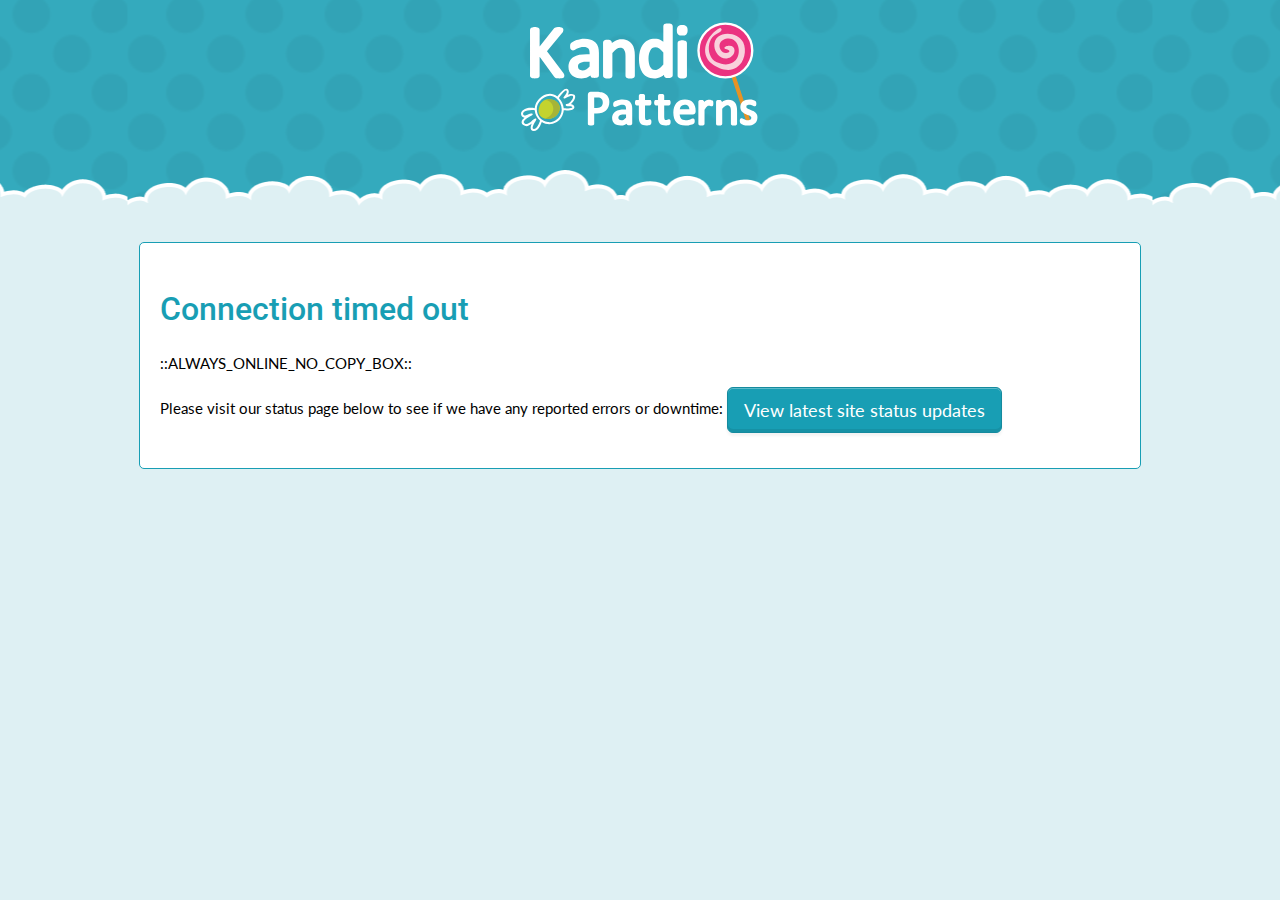
==== always_online.html @ 380a34ba "Create always_online.html" ====
<!DOCTYPE html>
<html lang="en-US">
<head>
    <meta charset="utf-8" />
    <meta http-equiv="X-UA-Compatible" content="IE=edge" />
    <meta name="viewport" content="width=device-width,initial-scale=1.0,user-scalable=no,maximum-scale=1.0"/>
    <title>Kandi Patterns Status</title>

    <link href="//fonts.googleapis.com/css?family=Roboto:400,500,700,900|Lato:400,700,900" rel="stylesheet" type="text/css"/>
    <link rel="stylesheet" type="text/css" href="/css/main.css"/>
</head>
<body>
<div class="header">
    <div class="header__logo">
        <img src="/img/logo.svg" height="115px"/>
    </div>
</div>
<div class="content">
    <h2>Connection timed out</h2>
    <p>::ALWAYS_ONLINE_NO_COPY_BOX::</p>

    <p>
        Please visit our status page below to see if we have any reported errors or downtime:
        <a class="button button--primary button--large" href="https://kandipatterns.statuspage.io">View latest site status updates</a>
    </p>
</div>
</body>
</html>
---- css/main.css ----
body {
    background: #def0f3;
    padding: 0;
    margin: 0;
    font-size: 15px;
}

body, p, div, a {
    font-family: 'Lato', sans-serif;
    font-weight: 400;
}

.header {
    background: #def0f3 url(/img/header_bg.png) bottom center repeat-x;
    min-height: 172px;
    padding: 20px 0;
    width: 100%;
}

.header__logo {
    text-align: center;
}

.content {
    width: 75%;
    margin: 30px auto;
    background: #fff;
    padding: 20px;
    border-radius: 5px;
    border: 1px solid #189eb4;
}

h2 {
    font-family: 'Roboto', sans-serif;
    font-weight: 500;
    color: #189eb4;
    font-size: 2rem;
}

.button {
    -webkit-box-shadow: 0 3px 3px rgba(0, 0, 0, 0.05), inset 0 -3px 0 rgba(0, 0, 0, 0.08), inset 0 1px 0 rgba(255, 255, 255, 0.3);
    -moz-box-shadow: 0 3px 3px rgba(0, 0, 0, 0.05), inset 0 -3px 0 rgba(0, 0, 0, 0.08), inset 0 1px 0 rgba(255, 255, 255, 0.3);
    box-shadow: 0 3px 3px rgba(0, 0, 0, 0.05), inset 0 -3px 0 rgba(0, 0, 0, 0.08), inset 0 1px 0 rgba(255, 255, 255, 0.3);
    display: inline-block;
    margin-bottom: 0;
    font-weight: normal;
    text-align: center;
    vertical-align: middle;
    touch-action: manipulation;
    cursor: pointer;
    background-image: none;
    border: 1px solid transparent;
    white-space: nowrap;
    padding: 6px 12px;
    font-size: 14px;
    line-height: 1.5;
    border-radius: 4px;
    -webkit-user-select: none;
    -moz-user-select: none;
    -ms-user-select: none;
    user-select: none;
    text-decoration: none;
}

.button--primary {
    color: #ffffff;
    background-color: #189eb4;
    border-color: #158a9e;
}

.button--large {
    padding: 10px 16px;
    font-size: 18px;
    line-height: 1.3333333;
    border-radius: 6px;
}
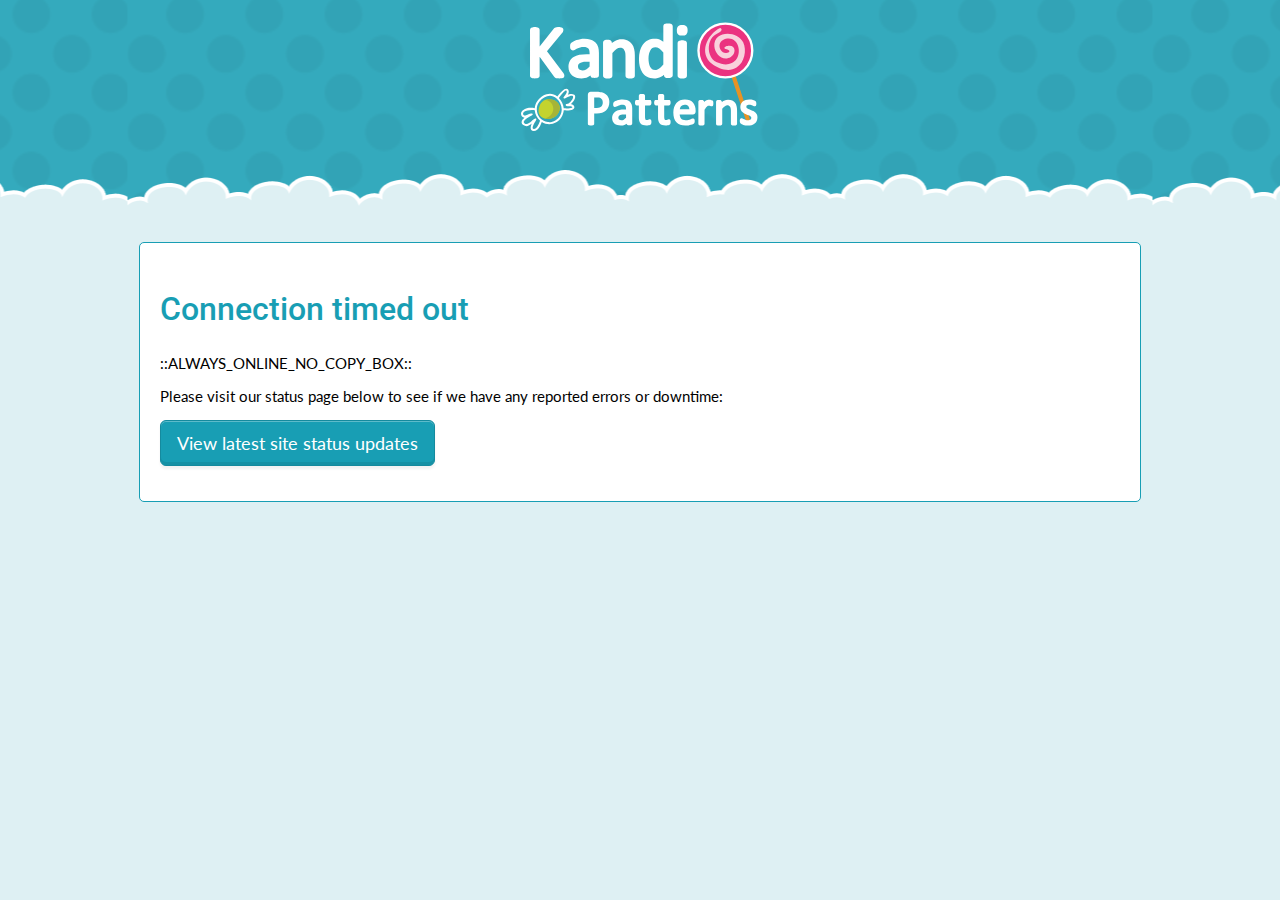
==== commit 31e95eb5: "Fix formatting on always online page" ====
--- a/always_online.html
+++ b/always_online.html
@@ -19,10 +19,8 @@
     <h2>Connection timed out</h2>
     <p>::ALWAYS_ONLINE_NO_COPY_BOX::</p>
 
-    <p>
-        Please visit our status page below to see if we have any reported errors or downtime:
-        <a class="button button--primary button--large" href="https://kandipatterns.statuspage.io">View latest site status updates</a>
-    </p>
+    <p>Please visit our status page below to see if we have any reported errors or downtime:</p>
+    <p><a class="button button--primary button--large" href="https://kandipatterns.statuspage.io">View latest site status updates</a></p>
 </div>
 </body>
 </html>
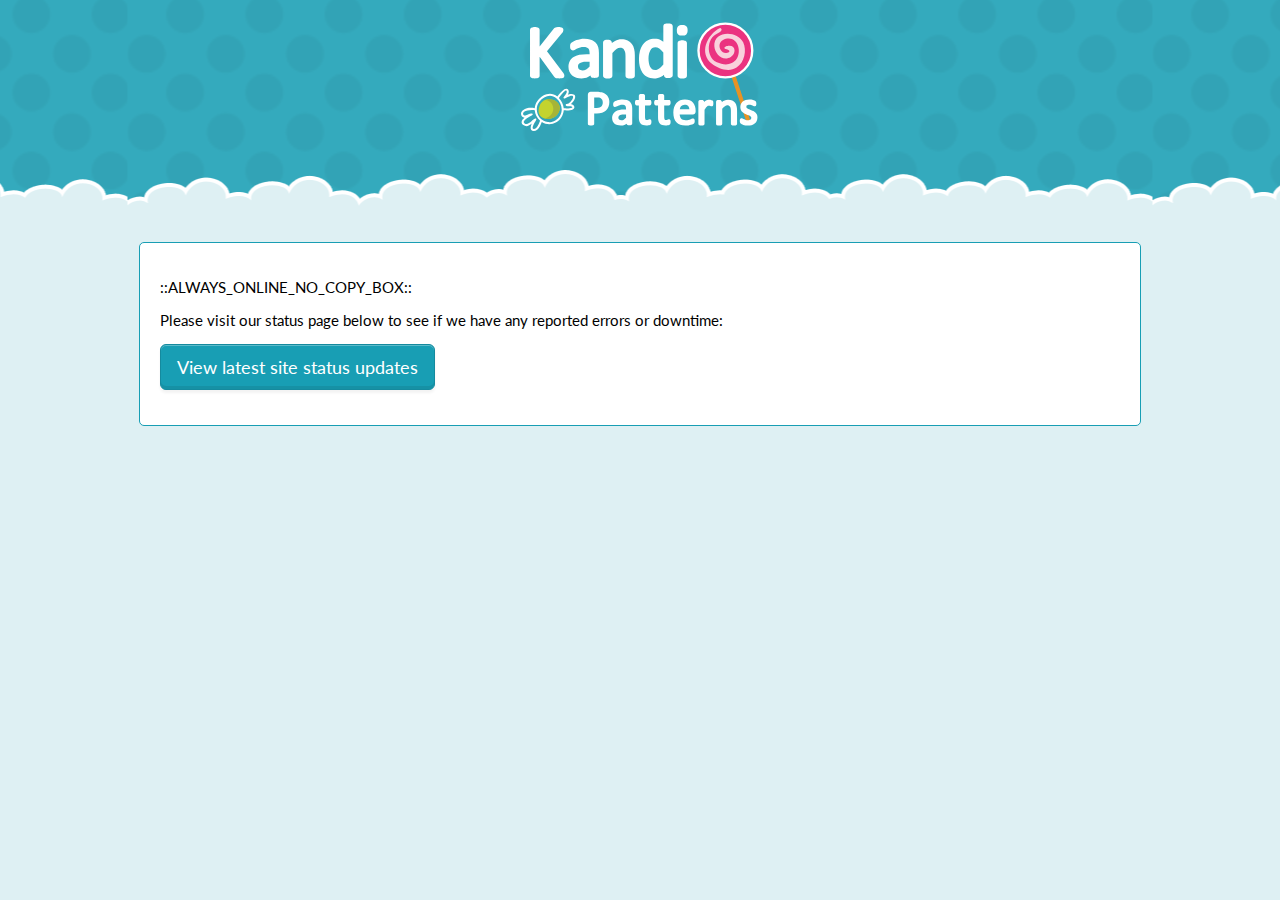
==== commit 68bc5f37: "Remove header text from always_online" ====
--- a/always_online.html
+++ b/always_online.html
@@ -16,7 +16,6 @@
     </div>
 </div>
 <div class="content">
-    <h2>Connection timed out</h2>
     <p>::ALWAYS_ONLINE_NO_COPY_BOX::</p>
 
     <p>Please visit our status page below to see if we have any reported errors or downtime:</p>
